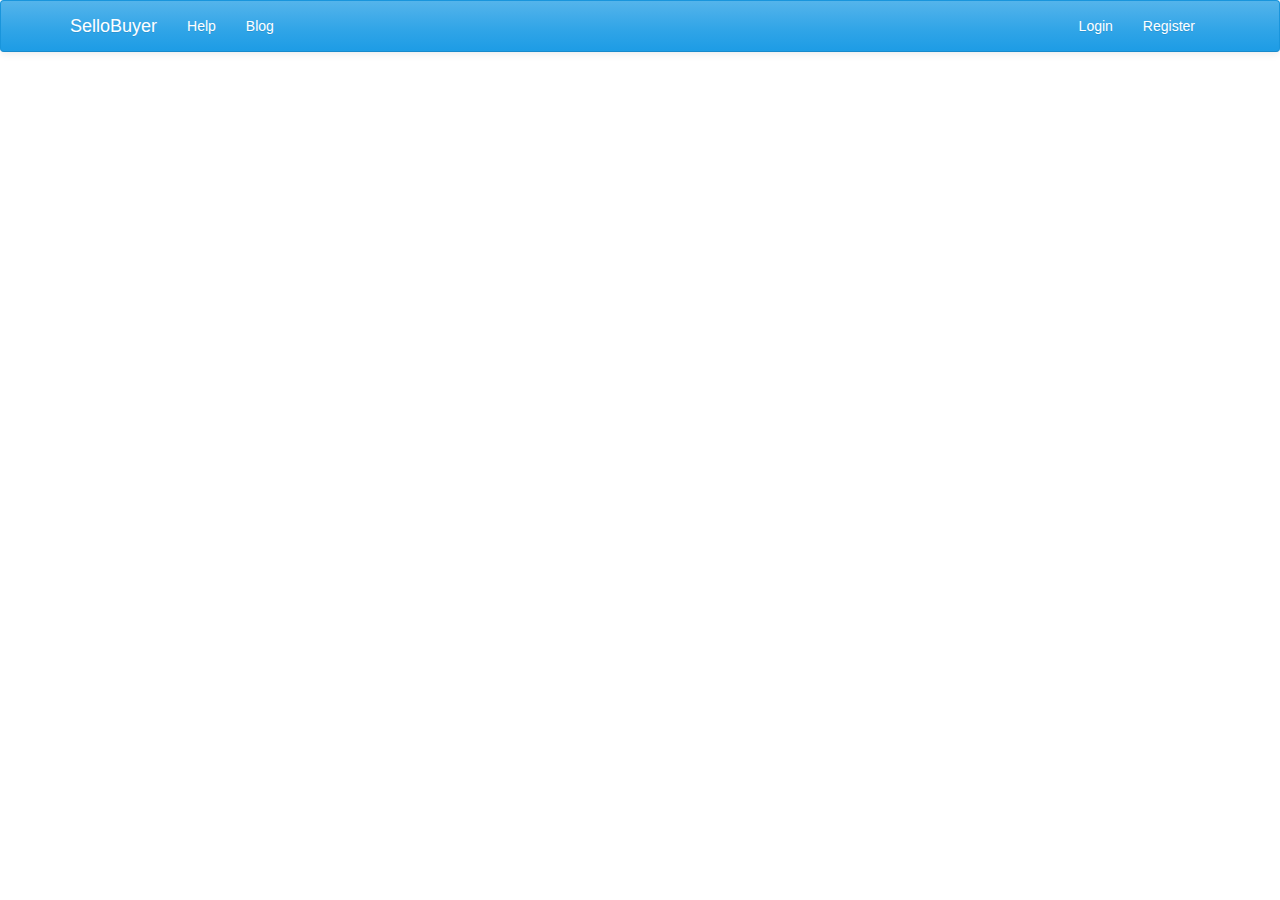
==== app/index.html @ 37816eed "Changing the bootstrap, files refactoring. Basic login form." ====
<!DOCTYPE html>
<html>
<head lang="en">
    <meta charset="UTF-8">
    <title>Index</title>
    <link rel="stylesheet" href="css/bootstrap.css"/>
    <link rel="stylesheet" href="css/bootstrap-theme.css"/>
    <link rel="stylesheet" href="css/selloBuyer.css"/>
</head>
<body ng-app="selloBuyerModule" ng-controller="SelloBuyerController">

<div class="navbar navbar-default">
    <div class="container">
        <div class="navbar-header">
            <a class="navbar-brand" href="../">SelloBuyer</a>
            <button data-target="#navbar-main" data-toggle="collapse" type="button" class="navbar-toggle">
                <span class="icon-bar"></span>
                <span class="icon-bar"></span>
                <span class="icon-bar"></span>
            </button>
        </div>
        <div id="navbar-main" class="navbar-collapse collapse">
            <ul class="nav navbar-nav">
                <li>
                    <a href="../help/">Help</a>
                </li>
                <li>
                    <a href="http://news.bootswatch.com">Blog</a>
                </li>
            </ul>
            <ul class="nav navbar-nav navbar-right">
                <li><a target="_blank" href="http://builtwithbootstrap.com/">Login</a></li>
                <li><a target="_blank" href="#/register">Register</a></li>
            </ul>
        </div>
    </div>
</div>

<div ng-view class="container">

</div>

<script src="lib/jquery-2.1.1.js"></script>
<script src="js/bootstrap.js"></script>
<script src="lib/angular/angular.js"></script>
<script src="lib/angular/angular-route.js"></script>
<script src="js/app.js"></script>
<script src="js/controllers/mainController.js"></script>
</body>
</html>
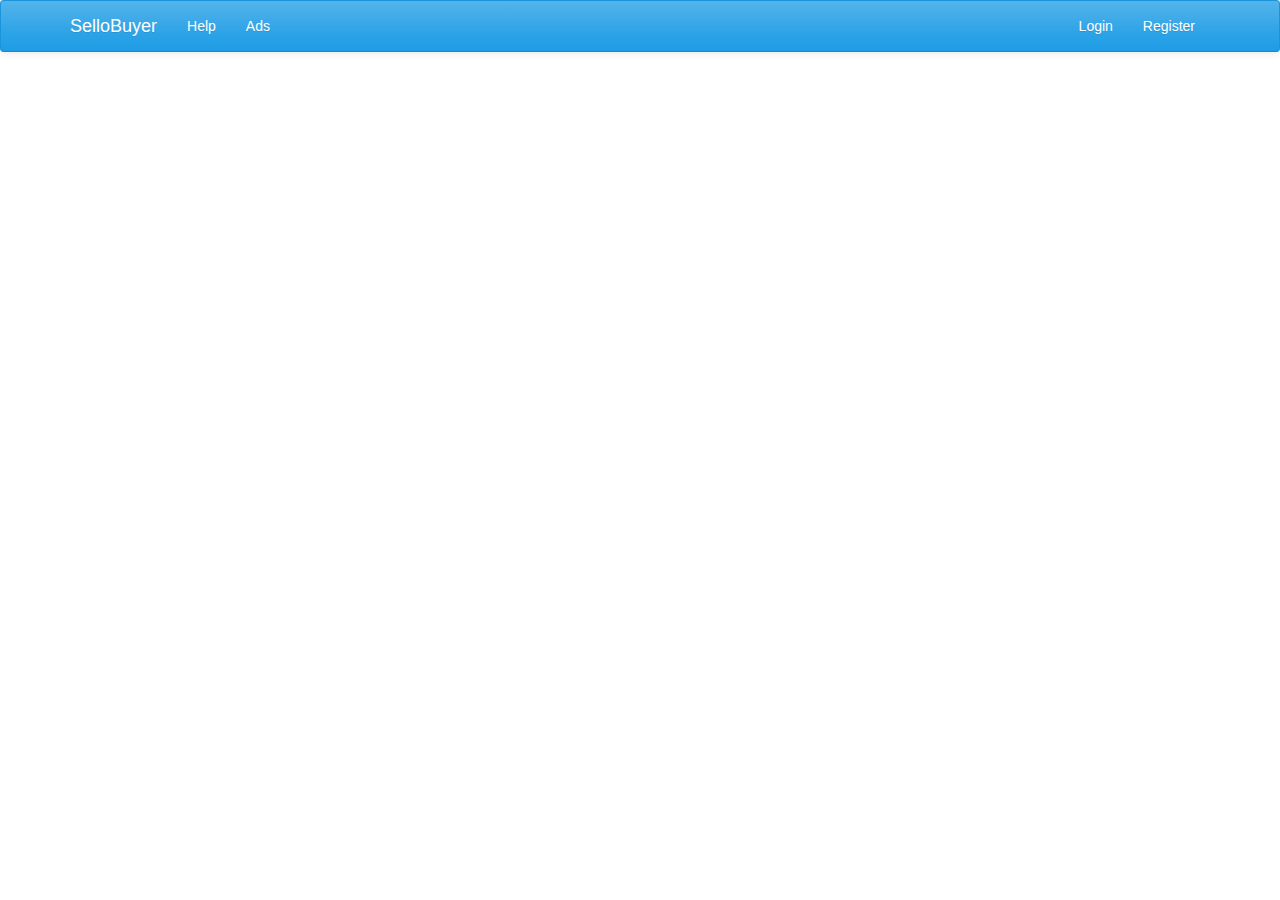
==== commit 23e18bfe: "Adding basic login form and show all ads page." ====
--- a/app/index.html
+++ b/app/index.html
@@ -25,12 +25,12 @@
                     <a href="../help/">Help</a>
                 </li>
                 <li>
-                    <a href="http://news.bootswatch.com">Blog</a>
+                    <a href="#/ads">Ads</a>
                 </li>
             </ul>
             <ul class="nav navbar-nav navbar-right">
-                <li><a target="_blank" href="http://builtwithbootstrap.com/">Login</a></li>
-                <li><a target="_blank" href="#/register">Register</a></li>
+                <li><a href="#/login">Login</a></li>
+                <li><a href="#/register">Register</a></li>
             </ul>
         </div>
     </div>
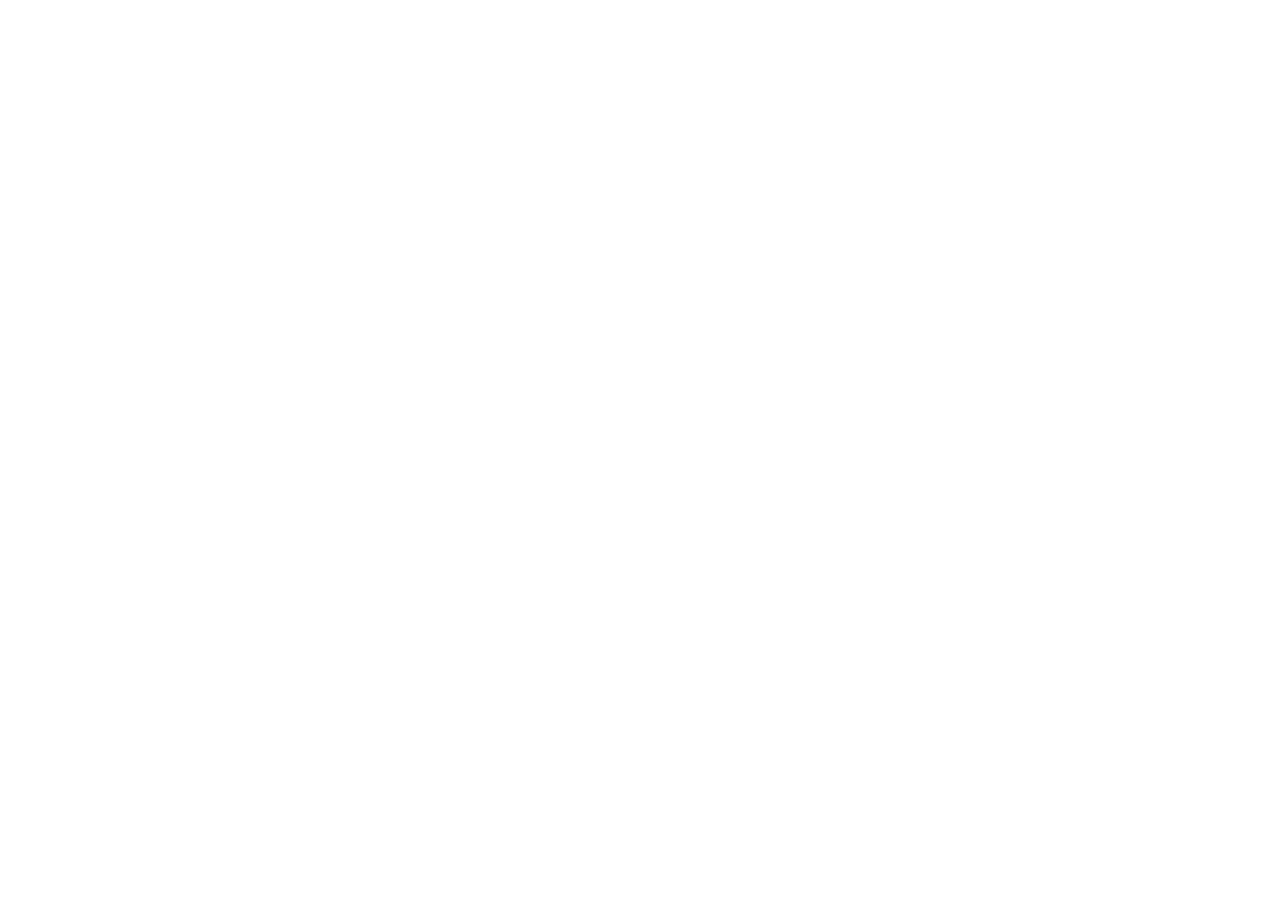
==== commit 59bd6cab: "Little progress..." ====
--- a/app/index.html
+++ b/app/index.html
@@ -1,50 +1,58 @@
 <!DOCTYPE html>
-<html>
-<head lang="en">
-    <meta charset="UTF-8">
-    <title>Index</title>
-    <link rel="stylesheet" href="css/bootstrap.css"/>
+
+<html ng-app="app" ng-controller="AppController">
+
+<head>
+    <link rel="stylesheet" href="css/bootstrap.css" />
     <link rel="stylesheet" href="css/bootstrap-theme.css"/>
-    <link rel="stylesheet" href="css/selloBuyer.css"/>
+    <link rel="stylesheet" href="css/app.css"/>
+
+    <meta charset="utf-8">
+    <title>Ads</title>
 </head>
-<body ng-app="selloBuyerModule" ng-controller="SelloBuyerController">
 
-<div class="navbar navbar-default">
-    <div class="container">
-        <div class="navbar-header">
-            <a class="navbar-brand" href="../">SelloBuyer</a>
-            <button data-target="#navbar-main" data-toggle="collapse" type="button" class="navbar-toggle">
-                <span class="icon-bar"></span>
-                <span class="icon-bar"></span>
-                <span class="icon-bar"></span>
-            </button>
-        </div>
-        <div id="navbar-main" class="navbar-collapse collapse">
-            <ul class="nav navbar-nav">
-                <li>
-                    <a href="../help/">Help</a>
-                </li>
-                <li>
-                    <a href="#/ads">Ads</a>
-                </li>
-            </ul>
-            <ul class="nav navbar-nav navbar-right">
-                <li><a href="#/login">Login</a></li>
-                <li><a href="#/register">Register</a></li>
-            </ul>
-        </div>
+<body>
+
+<header id="app-header">
+    <div ng-include="'templates/partial/header.html'"></div>
+</header>
+
+<div id='app-content'>
+    <div class='col-md-2 sidebar'>
+        <div ng-include="'templates/partial/left-sidebar.html'"></div>
+    </div>
+
+    <div class='col-md-8' ng-view>
+    </div>
+
+    <div class='col-md-2 sidebar' ng-controller="RightSidebarController">
+        <div ng-include="'templates/partial/right-sidebar.html'"></div>
     </div>
 </div>
 
-<div ng-view class="container">
+<footer id="app-footer">
 
-</div>
+</footer>
 
-<script src="lib/jquery-2.1.1.js"></script>
-<script src="js/bootstrap.js"></script>
 <script src="lib/angular/angular.js"></script>
 <script src="lib/angular/angular-route.js"></script>
+<script src="lib/angular/angular-resource.js"></script>
+<script src="lib/jquery/jquery-2.1.3.js"></script>
+<script src="lib/jquery.noty/jquery.noty.js"></script>
+<script src="lib/bootstrap/bootstrap-3.1.1.js"></script>
+
 <script src="js/app.js"></script>
-<script src="js/controllers/mainController.js"></script>
+
+<script src="js/services/adsServices.js"></script>
+<script src="js/services/authService.js"></script>
+<script src="js/services/notifyService.js"></script>
+
+<script src="js/controllers/AppController.js"></script>
+<script src="js/controllers/HomeController.js"></script>
+<script src="js/controllers/RightSidebarController.js"></script>
+<script src="js/controllers/LoginController.js"></script>
+<script src="js/controllers/RegisterController.js"></script>
+
 </body>
-</html>+
+</html>
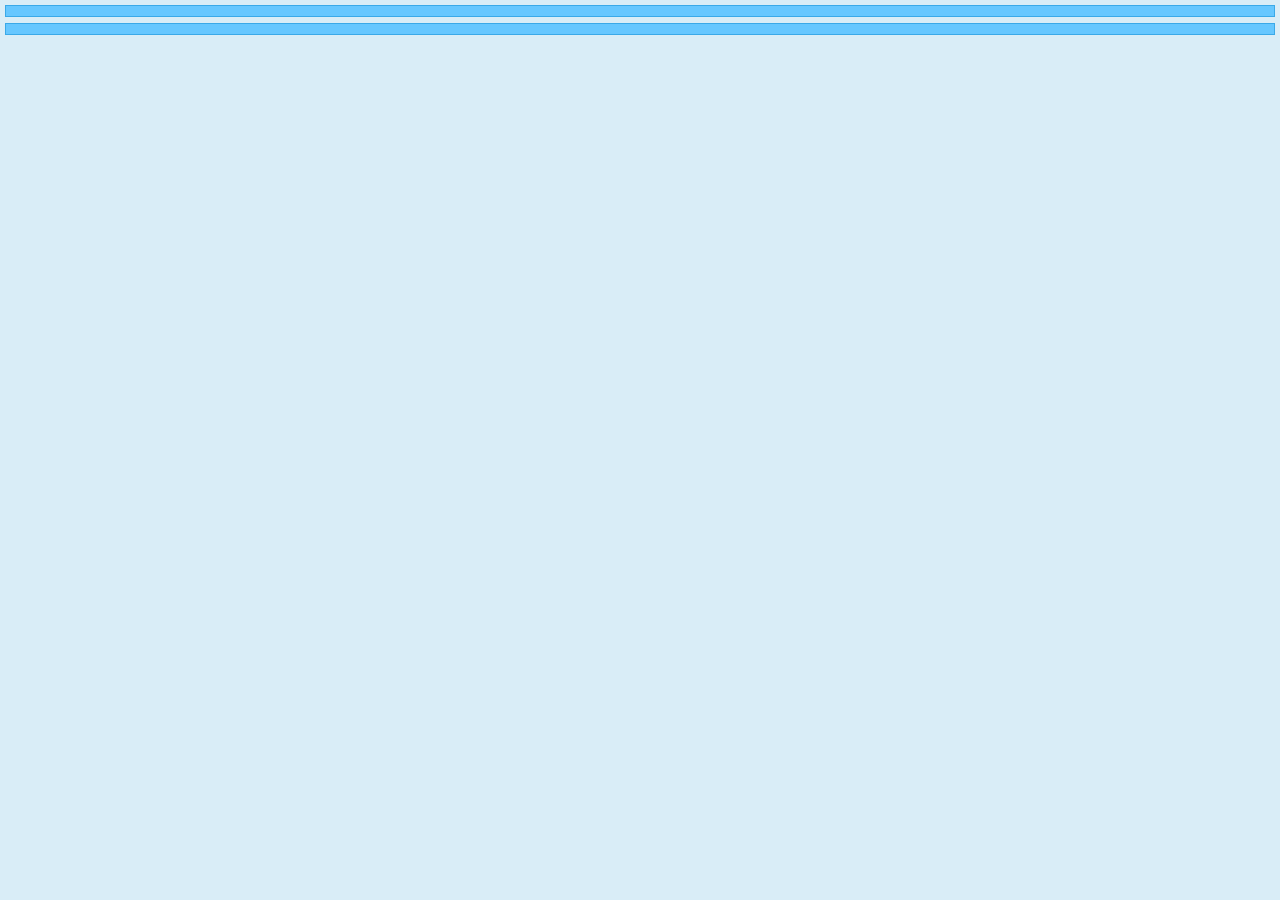
==== commit f47ffeed: "Changing the view." ====
--- a/app/index.html
+++ b/app/index.html
@@ -6,6 +6,8 @@
     <link rel="stylesheet" href="css/bootstrap.css" />
     <link rel="stylesheet" href="css/bootstrap-theme.css"/>
     <link rel="stylesheet" href="css/app.css"/>
+    <link rel="stylesheet" href="css/loading-bar.css"/>
+
 
     <meta charset="utf-8">
     <title>Ads</title>
@@ -40,11 +42,14 @@
 <script src="lib/jquery/jquery-2.1.3.js"></script>
 <script src="lib/jquery.noty/jquery.noty.js"></script>
 <script src="lib/bootstrap/bootstrap-3.1.1.js"></script>
+<script src="lib/ui.bootstrap/ui.bootstrap.pagination-0.12.0.js"></script>
+<script src="lib/angular-loading-bar/loading-bar.js"></script>
 
 <script src="js/app.js"></script>
 
 <script src="js/services/adsServices.js"></script>
 <script src="js/services/authService.js"></script>
+<script src="js/services/userService.js"></script>
 <script src="js/services/notifyService.js"></script>
 
 <script src="js/controllers/AppController.js"></script>
@@ -52,7 +57,11 @@
 <script src="js/controllers/RightSidebarController.js"></script>
 <script src="js/controllers/LoginController.js"></script>
 <script src="js/controllers/RegisterController.js"></script>
+<script src="js/controllers/UserPublishNewAdController.js"></script>
+<script src="js/controllers/UserAdsController.js"></script>
+<script src="js/controllers/UserEditAdController.js"></script>
+<script src="js/controllers/UserEditProfileController.js"></script>
 
 </body>
 
-</html>
+</html>--- a/app/css/app.css
+++ b/app/css/app.css
@@ -0,0 +1,180 @@
+body {
+    font-family: Calibri, Arial, serif;
+    background-color: #D9EDF7;
+}
+
+#app-header {
+    background-color: #66C7FF;
+    border: #3AA9E8 1px solid;
+    text-align: center;
+    padding: 5px;
+    font-size: 16pt;
+    font-weight: bold;
+    color: black;
+    text-shadow: rgba(255, 255, 255, 0.5) 0.5px 0.5px 1px;
+    margin: 5px;
+}
+
+#app-header .user-area {
+    float: right;
+    font-size: 11pt;
+    font-weight: normal;
+    margin: 5px 5px 0 0;
+}
+
+#app-header .user-area span {
+    margin-right: 15px;
+}
+
+#app-footer {
+    clear: both;
+    background-color: #66C7FF;
+    border: #3AA9E8 1px solid;
+    text-align: center;
+    padding: 5px;
+    font-size: 12pt;
+    font-weight: normal;
+    color: black;
+    text-shadow: rgba(255, 255, 255, 0.5) 0.3px 0.3px 1px;
+    margin: 5px;
+}
+
+ul.pagination {
+    display: table;
+    margin: 15px auto;
+}
+
+ul.ads {
+    padding: 0;
+}
+
+ul.ads li {
+    list-style-type: none;
+}
+
+.box {
+    width: 100%;
+    display: block;
+    background: #66C7FF;
+    border: #3AA9E8 1px solid;
+    margin: 15px 0;
+    padding: 10px;
+    box-shadow: rgba(80, 126, 50, 0.5) 0.5px 0.5px 3px;
+}
+
+.box h1 {
+    margin: 0 0 10px 0;
+    font-size: 18pt;
+    font-weight: bold;
+    color: black;
+    text-shadow: rgba(255, 255, 255, 0.5) 0.3px 0.3px 1px;
+}
+
+.box h2 {
+    margin: 0 0 10px 0;
+    font-size: 16pt;
+    font-weight: bold;
+    color: black;
+    text-shadow: rgba(255, 255, 255, 0.5) 0.3px 0.3px 1px;
+}
+
+ul.sidebar-menu {
+    padding: 0px 5px;
+}
+
+ul.sidebar-menu li {
+    list-style-type: none;
+    cursor: pointer;
+    border: 1px solid rgba(0,0,0,0);
+    padding: 2px;
+    color: #000000;
+}
+
+ul.sidebar-menu li:hover {
+    background: #F7F7F7; ;
+}
+
+ul.sidebar-menu li.special {
+    font-style: italic;
+}
+
+ul.sidebar-menu li.selected {
+    background: #70A437;
+    border: 1px solid #9999AA;
+}
+
+ul.sidebar-menu li a, ul.sidebar-menu li a:focus {
+    outline: none;
+    display: block;
+    text-decoration: none;
+    color: #044787;
+}
+
+.button, .button:focus {
+    color: white;
+    font-size: 14px;
+    font-weight: bold;
+    text-shadow: rgba(0, 0, 0, 0.5) 1px 1px 1px;
+    background: #70AD47;
+    border: 2px solid #3AA9E8;
+    border-radius: 5px;
+    text-decoration: none;
+    padding: 5px 20px;
+    display: inline-block;
+    margin: 5px 10px 0px 10px;
+    outline: none;
+}
+
+.button:hover {
+    background: #66C7FF;
+    border: 2px solid #2E75B6;
+    text-decoration: none;
+    color: white;
+    text-shadow: rgba(0, 0, 0, 0.5) 1px 1px 1px;
+    cursor: pointer;
+}
+
+.link {
+    color: #2E75B6;
+    text-decoration: none;
+    padding: 0;
+    border-bottom: 1px dotted #2E75B6;
+    cursor: pointer;
+}
+
+.link:hover {
+    color: #29619d;
+    text-decoration: none;
+}
+
+.no-data {
+    font-size: 18px;
+}
+
+.image-box {
+    width: 150px;
+    height: 150px;
+    display: inline-block;
+    border: 1px solid #66C7FF;
+    text-align: center;
+}
+
+.image-box:before
+{
+    content: '';
+    height: 100%;
+    display: inline-block;
+    vertical-align: middle;
+}
+
+.image-box img, .image-box p {
+    max-width: 100%;
+    max-height: 100%;
+    display: inline-block;
+    vertical-align: middle;
+}
+
+.ad-image {
+    max-width: 150px;
+    max-height: 150px;
+}--- a/app/css/loading-bar.css
+++ b/app/css/loading-bar.css
@@ -0,0 +1,110 @@
+/*! 
+ * angular-loading-bar v0.6.0
+ * https://chieffancypants.github.io/angular-loading-bar
+ * Copyright (c) 2014 Wes Cruver
+ * License: MIT
+ */
+
+/* Make clicks pass-through */
+#loading-bar,
+#loading-bar-spinner {
+  pointer-events: none;
+  -webkit-pointer-events: none;
+  -webkit-transition: 350ms linear all;
+  -moz-transition: 350ms linear all;
+  -o-transition: 350ms linear all;
+  transition: 350ms linear all;
+}
+
+#loading-bar.ng-enter,
+#loading-bar.ng-leave.ng-leave-active,
+#loading-bar-spinner.ng-enter,
+#loading-bar-spinner.ng-leave.ng-leave-active {
+  opacity: 0;
+}
+
+#loading-bar.ng-enter.ng-enter-active,
+#loading-bar.ng-leave,
+#loading-bar-spinner.ng-enter.ng-enter-active,
+#loading-bar-spinner.ng-leave {
+  opacity: 1;
+}
+
+#loading-bar .bar {
+  -webkit-transition: width 350ms;
+  -moz-transition: width 350ms;
+  -o-transition: width 350ms;
+  transition: width 350ms;
+
+  background: #29d;
+  position: fixed;
+  z-index: 10002;
+  top: 0;
+  left: 0;
+  width: 100%;
+  height: 2px;
+  border-bottom-right-radius: 1px;
+  border-top-right-radius: 1px;
+}
+
+/* Fancy blur effect */
+#loading-bar .peg {
+  position: absolute;
+  width: 70px;
+  right: 0;
+  top: 0;
+  height: 2px;
+  opacity: .45;
+  -moz-box-shadow: #29d 1px 0 6px 1px;
+  -ms-box-shadow: #29d 1px 0 6px 1px;
+  -webkit-box-shadow: #29d 1px 0 6px 1px;
+  box-shadow: #29d 1px 0 6px 1px;
+  -moz-border-radius: 100%;
+  -webkit-border-radius: 100%;
+  border-radius: 100%;
+}
+
+#loading-bar-spinner {
+  display: block;
+  position: fixed;
+  z-index: 10002;
+  top: 10px;
+  left: 10px;
+}
+
+#loading-bar-spinner .spinner-icon {
+  width: 14px;
+  height: 14px;
+
+  border:  solid 2px transparent;
+  border-top-color:  #29d;
+  border-left-color: #29d;
+  border-radius: 10px;
+
+  -webkit-animation: loading-bar-spinner 400ms linear infinite;
+  -moz-animation:    loading-bar-spinner 400ms linear infinite;
+  -ms-animation:     loading-bar-spinner 400ms linear infinite;
+  -o-animation:      loading-bar-spinner 400ms linear infinite;
+  animation:         loading-bar-spinner 400ms linear infinite;
+}
+
+@-webkit-keyframes loading-bar-spinner {
+  0%   { -webkit-transform: rotate(0deg);   transform: rotate(0deg); }
+  100% { -webkit-transform: rotate(360deg); transform: rotate(360deg); }
+}
+@-moz-keyframes loading-bar-spinner {
+  0%   { -moz-transform: rotate(0deg);   transform: rotate(0deg); }
+  100% { -moz-transform: rotate(360deg); transform: rotate(360deg); }
+}
+@-o-keyframes loading-bar-spinner {
+  0%   { -o-transform: rotate(0deg);   transform: rotate(0deg); }
+  100% { -o-transform: rotate(360deg); transform: rotate(360deg); }
+}
+@-ms-keyframes loading-bar-spinner {
+  0%   { -ms-transform: rotate(0deg);   transform: rotate(0deg); }
+  100% { -ms-transform: rotate(360deg); transform: rotate(360deg); }
+}
+@keyframes loading-bar-spinner {
+  0%   { transform: rotate(0deg);   transform: rotate(0deg); }
+  100% { transform: rotate(360deg); transform: rotate(360deg); }
+}
